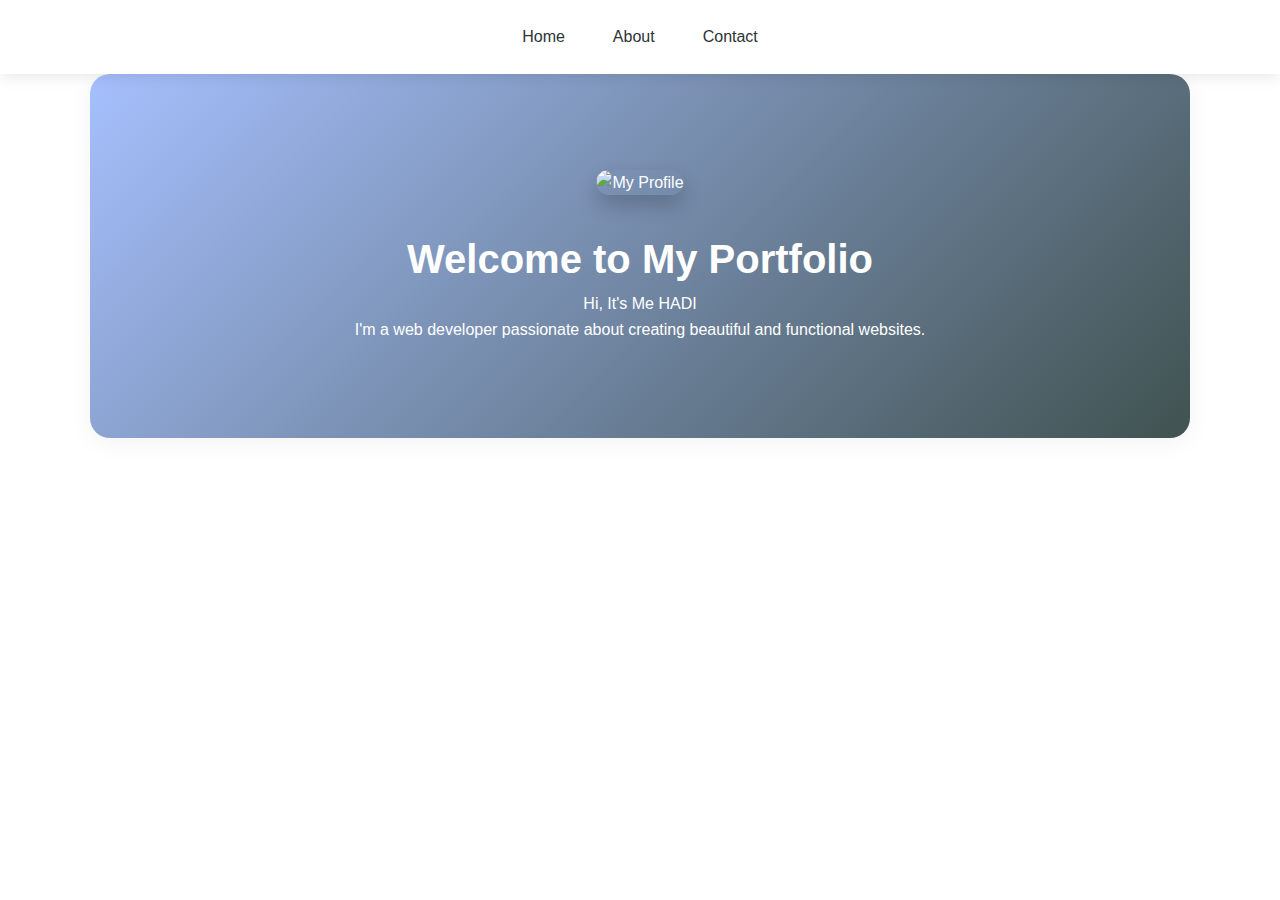
==== index.html @ 7f95e08d "files are added" ====
<!DOCTYPE html>
<html lang="en">
<head>
    <meta charset="UTF-8">
    <meta name="viewport" content="width=device-width, initial-scale=1.0">
    <title>My Portfolio - Home</title>
    <link rel="stylesheet" href="style.css">
</head>
<body>
    <nav>
        <ul>
            <li><a href="index.html">Home</a></li>
            <li><a href="about.html">About</a></li>
            <li><a href="contact.html">Contact</a></li>
        </ul>
    </nav>

    <div class="container">
        <section class="hero">
            <img src="file:///F:/Poco%20x3/Camera/IMG_20230827_145506.jpg" alt="My Profile">
            <h1>Welcome to My Portfolio</h1>
            <p>Hi, It's Me HADI <br>I'm a web developer passionate about creating beautiful and functional websites.</p>
        </section>
    </div>
</body>
</html>
---- style.css ----
/* Reset and Base Styles */
* {
    margin: 0;
    padding: 0;
    box-sizing: border-box;
    font-family: 'Poppins', sans-serif;
}

body {
    line-height: 1.6;
    color: #2d3436;
    background-color: #ffffff;
}

/* Navigation */
nav {
    background-color: #ffffff;
    padding: 1.5rem;
    box-shadow: 0 2px 15px rgba(0,0,0,0.1);
    position: sticky;
    top: 0;
}

nav ul {
    list-style: none;
    display: flex;
    justify-content: center;
    gap: 3rem;
}

nav a {
    color: #2d3436;
    text-decoration: none;
    font-weight: 500;
    transition: all 0.3s ease;
    position: relative;
    padding-bottom: 5px;
}

nav a:after {
    content: '';
    position: absolute;
    width: 0;
    height: 2px;
    background: #6c5ce7;
    bottom: 0;
    left: 0;
    transition: width 0.3s ease;
}

nav a:hover:after {
    width: 100%;
}

/* Main Content */
.container {
    max-width: 1100px;
    margin: 0 auto;
    padding: 2rem;
}

section {
    margin-bottom: 4rem;
    padding: 2rem;
    background: white;
    border-radius: 20px;
    box-shadow: 0 5px 25px rgba(0,0,0,0.05);
}

h1 {
    color: #2d3436;
    margin-bottom: 1.5rem;
    font-size: 2.5rem;
    font-weight: 600;
    text-align: center;
}

/* Hero Section */
.hero {
    text-align: center;
    padding: 6rem 0;
    background: linear-gradient(135deg, #a6c0fe 0%, #405250 100%);
    color: white;
    margin: -2rem -2rem 2rem -2rem;
}

.hero img {
    width: 200px;
    height: 200px;
    border-radius: 200px;
    margin-bottom: 2rem;
    object-fit: cover;
    box-shadow: 0 10px 20px rgba(0,0,0,0.2);
}

.hero h1 {
    color: white;
    padding: 0%;
    margin: 0%;
}

/* About Page */
.skills-list {
    margin-left: 2rem;
    margin-top: 1rem;
    text-align: center;
    background-color: #5d767e;
    color: white;
    border-radius: 15px;
    font-weight: 100;
    width: 715px;
    /* height: 350px; */
}

.skills-list li {
    margin-bottom: 0.5rem;
}

/* Contact Form */
.contact-form {
    max-width: 600px;
    margin: 0 auto;
    background: white;
    padding: 3rem;
    border-radius: 20px;
    box-shadow: 0 5px 25px rgba(0,0,0,0.05);
}

.form-group {
    margin-bottom: 2rem;
}

label {
    display: block;
    margin-bottom: 0.8rem;
    font-weight: 500;
    color: #2d3436;
}

input, textarea {
    width: 100%;
    padding: 1rem;
    border: 2px solid #e0e0e0;
    border-radius: 10px;
    font-size: 1rem;
    transition: border-color 0.3s ease;
}

input:focus, textarea:focus {
    outline: none;
    border-color: #6c5ce7;
}

textarea {
    min-height: 150px;
    resize: vertical;
}

button {
    background-color: #6c5ce7;
    color: white;
    padding: 1rem 2.5rem;
    border: none;
    border-radius: 10px;
    cursor: pointer;
    font-size: 1rem;
    font-weight: 500;
    transition: transform 0.3s ease, box-shadow 0.3s ease;
}

button:hover {
    transform: translateY(-2px);
    box-shadow: 0 5px 15px rgba(108, 92, 231, 0.4);
}

/* Responsive Design */
@media (max-width: 768px) {
    nav ul {
        flex-direction: column;
        text-align: center;
        gap: 1rem;
    }

    .container {
        padding: 1rem;
        text-align: center;
    }

    .hero {
        padding: 3rem 1rem;
        margin: -1rem -1rem 1rem -1rem;
    }

    section {
        padding: 1.5rem;
    }

    h1 {
        font-size: 2rem;
        text-align: center;
    }

    .contact-form {
        padding: 1.5rem;
    }
}
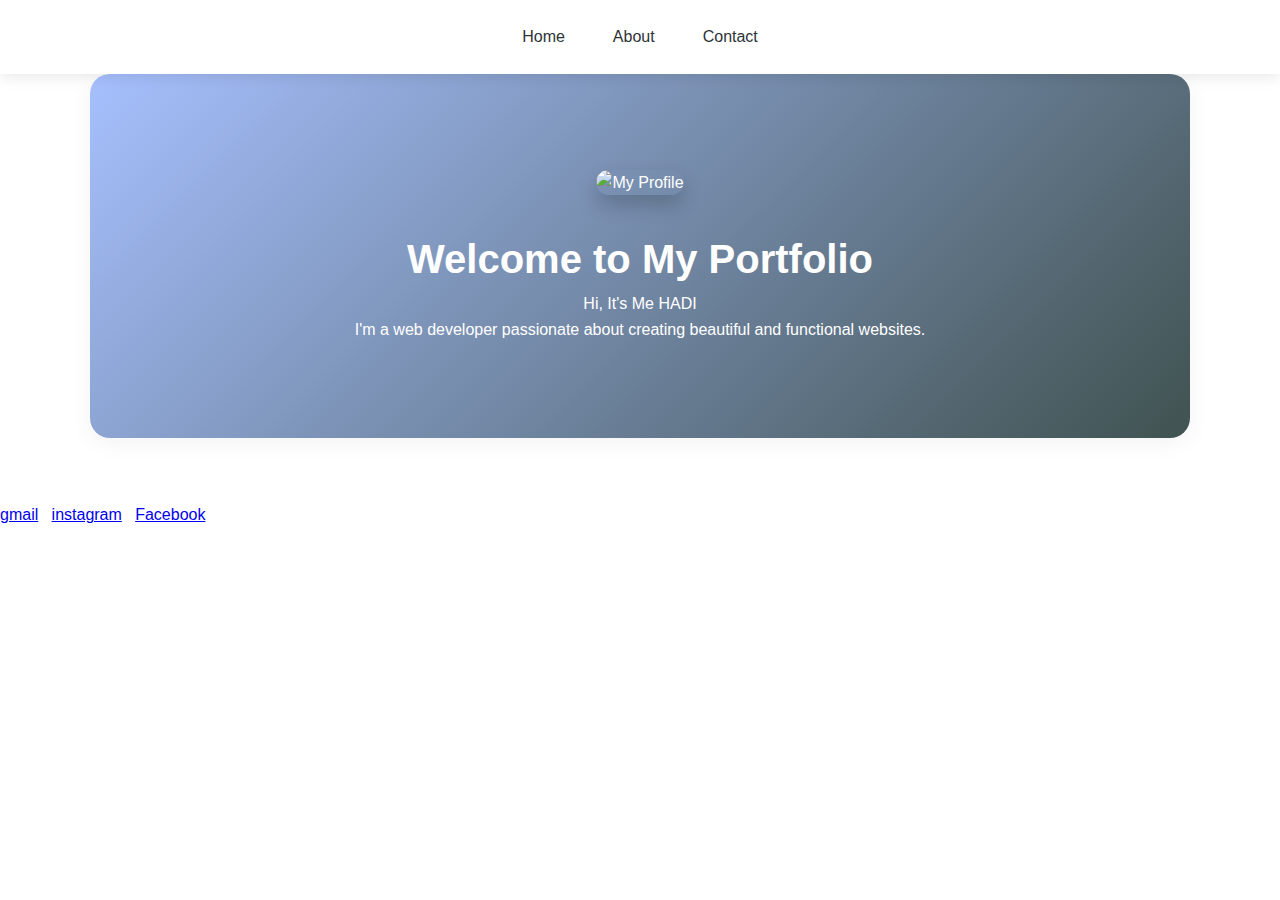
==== commit 0b8fa168: "Update index.html" ====
--- a/index.html
+++ b/index.html
@@ -17,10 +17,17 @@
 
     <div class="container">
         <section class="hero">
-            <img src="file:///F:/Poco%20x3/Camera/IMG_20230827_145506.jpg" alt="My Profile">
+            <img src="https://www.shutterstock.com/shutterstock/photos/2348817299/display_1500/stock-vector-yasir-muslim-name-islamic-name-beautiful-font-style-vector-names-in-white-color-on-black-2348817299.jpg" alt="My Profile">
             <h1>Welcome to My Portfolio</h1>
             <p>Hi, It's Me HADI <br>I'm a web developer passionate about creating beautiful and functional websites.</p>
         </section>
     </div>
+    <main>
+        <footer>
+            <a href="#">gmail</a>&nbsp;&nbsp;
+            <a href="instagram.com">instagram</a>&nbsp;&nbsp;
+            <a href="facebook.com">Facebook</a>
+        </footer>
+    </main>
 </body>
-</html>+</html>
